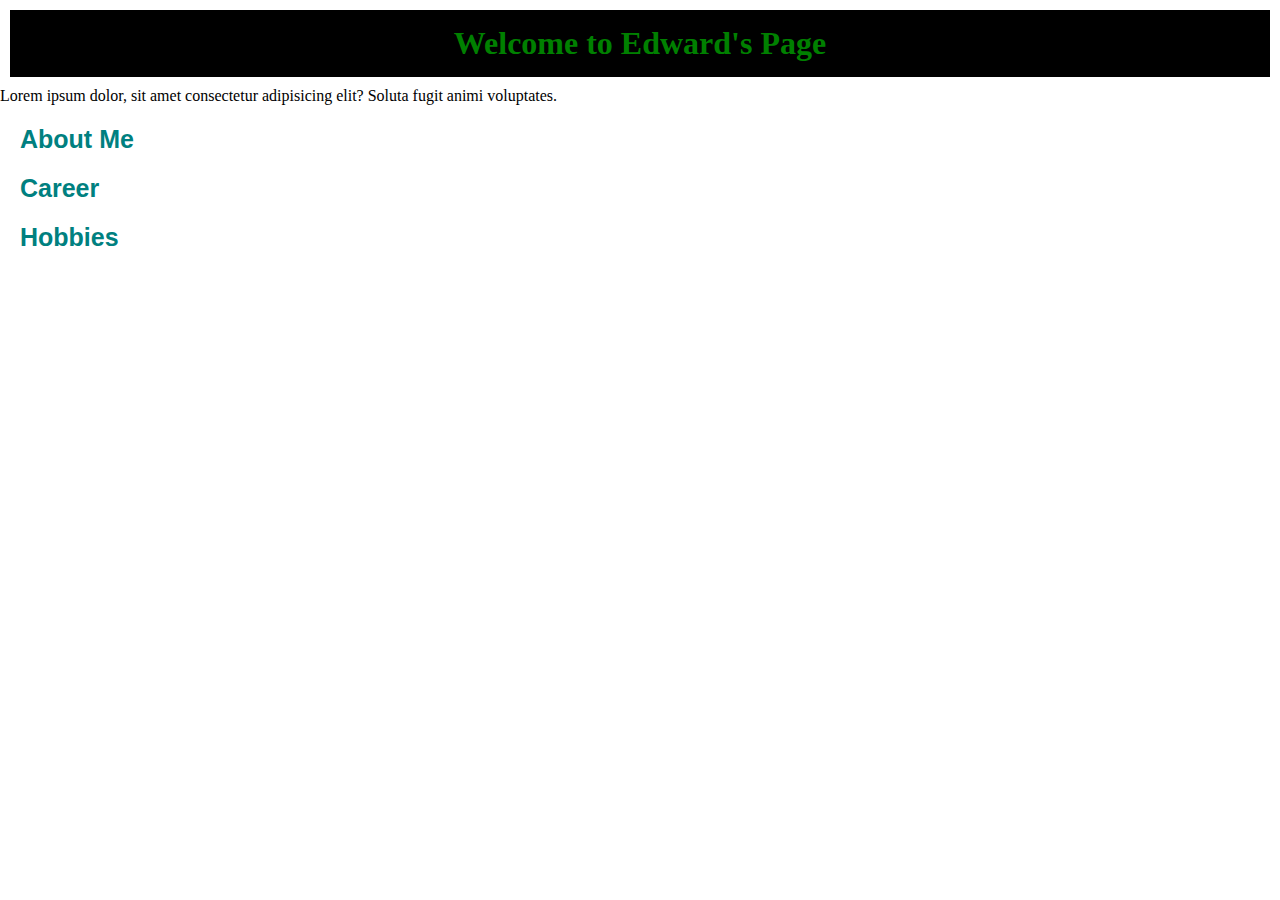
==== css_demo/index.html @ 5134c58e "test" ====
<!DOCTYPE html>
<html lang="en">
<head>
    <meta charset="UTF-8">
    <meta http-equiv="X-UA-Compatible" content="IE=edge">
    <meta name="viewport" content="width=device-width, initial-scale=1.0">
    <link rel="stylesheet" href="style.css">
    <title>Document</title>
</head>
<body>
    <h1 id="header">Welcome to Edward's Page</h1>
    <p>Lorem ipsum dolor, sit amet consectetur adipisicing elit? Soluta fugit animi voluptates.</p>
    <h2 class="subheader">About Me</h2>
    <h2 class="subheader">Career</h2>
    <h2 class="subheader">Hobbies</h2>
</body>
</html>
---- css_demo/style.css ----
/* 
SELECTOR{
    ATTRIBUTES: VALUES;
}
1. SELECTOR
2. ATTRIBURES
3. VALUES
*/

/* CSS RESET */
*{
    margin: 0;
    padding: 0;
}

/* TARGETING IDs */
#header{
    color: green;
    background-color: rgb(0, 0, 0);
    margin: 10px;
    padding: 15px;
    text-align: center;
}

/* TARGETING CLASSNAMES */
.subheader{
    font-family: 'Lucida Sans', 'Lucida Sans Regular', 'Lucida Grande', 'Lucida Sans Unicode', Geneva, Verdana, sans-serif;
    color: teal;
    margin: 20px;
    font-size: 25px;
}
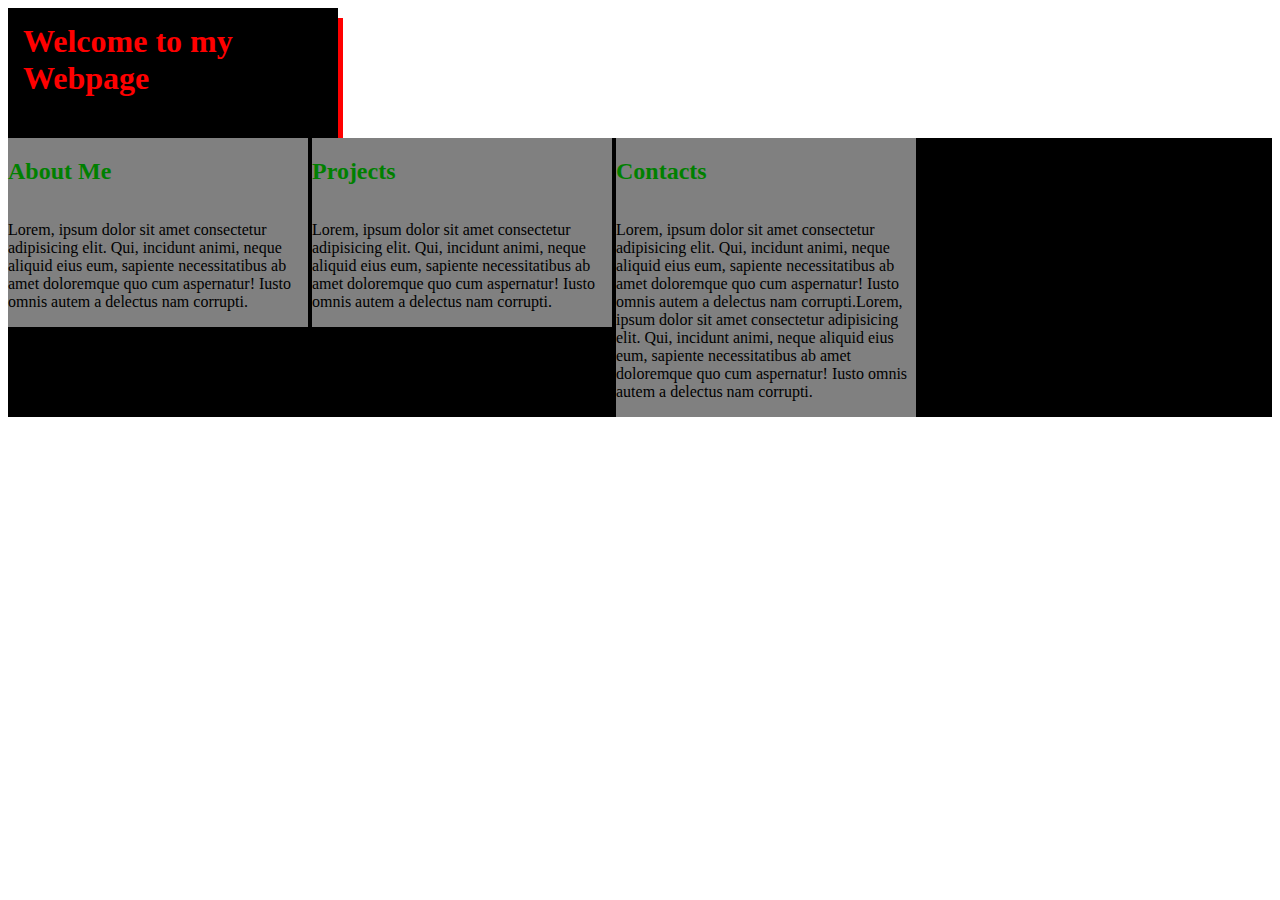
==== commit 59887d60: "W2D3" ====
--- a/css_demo/index.html
+++ b/css_demo/index.html
@@ -8,10 +8,20 @@
     <title>Document</title>
 </head>
 <body>
-    <h1 id="header">Welcome to Edward's Page</h1>
-    <p>Lorem ipsum dolor, sit amet consectetur adipisicing elit? Soluta fugit animi voluptates.</p>
-    <h2 class="subheader">About Me</h2>
-    <h2 class="subheader">Career</h2>
-    <h2 class="subheader">Hobbies</h2>
+    <h1 id="header">Welcome to my Webpage</h1>
+    <div id="main_body">
+        <div class="card_body">
+            <h2 class="subheader">About Me</h2>
+            <p>Lorem, ipsum dolor sit amet consectetur adipisicing elit. Qui, incidunt animi, neque aliquid eius eum, sapiente necessitatibus ab amet doloremque quo cum aspernatur! Iusto omnis autem a delectus nam corrupti.</p>
+        </div>
+        <div class="card_body">
+            <h2 class="subheader">Projects</h2>
+            <p>Lorem, ipsum dolor sit amet consectetur adipisicing elit. Qui, incidunt animi, neque aliquid eius eum, sapiente necessitatibus ab amet doloremque quo cum aspernatur! Iusto omnis autem a delectus nam corrupti.</p>
+        </div>
+        <div class="card_body">
+            <h2 class="subheader">Contacts</h2>
+            <p>Lorem, ipsum dolor sit amet consectetur adipisicing elit. Qui, incidunt animi, neque aliquid eius eum, sapiente necessitatibus ab amet doloremque quo cum aspernatur! Iusto omnis autem a delectus nam corrupti.Lorem, ipsum dolor sit amet consectetur adipisicing elit. Qui, incidunt animi, neque aliquid eius eum, sapiente necessitatibus ab amet doloremque quo cum aspernatur! Iusto omnis autem a delectus nam corrupti.</p>
+        </div>
+    </div>
 </body>
 </html>--- a/css_demo/style.css
+++ b/css_demo/style.css
@@ -1,31 +1,38 @@
 /* 
 SELECTOR{
-    ATTRIBUTES: VALUES;
+    ATTRIBUTES : PROPERTIES;
 }
-1. SELECTOR
-2. ATTRIBURES
-3. VALUES
+
+SELECTOR
+ - HTML tags
+ - ID or CLASS
 */
 
-/* CSS RESET */
-*{
-    margin: 0;
-    padding: 0;
+
+
+#header{
+    background-color: black;
+    color: red;
+    /* border: dotted 2px yellow; */
+    box-shadow: 5px 10px;
+    width: 300px;
+    height: 100px;
+    padding: 15px;
+    margin: 0px 0px 0px 0px;
 }
 
-/* TARGETING IDs */
-#header{
-    color: green;
-    background-color: rgb(0, 0, 0);
-    margin: 10px;
-    padding: 15px;
-    text-align: center;
+#main_body{
+    background-color: black;
 }
 
-/* TARGETING CLASSNAMES */
 .subheader{
-    font-family: 'Lucida Sans', 'Lucida Sans Regular', 'Lucida Grande', 'Lucida Sans Unicode', Geneva, Verdana, sans-serif;
-    color: teal;
-    margin: 20px;
-    font-size: 25px;
+    color: green;
+    display: inline-block;
+}
+
+.card_body{
+    background-color: grey;
+    display: inline-block;
+    width: 300px;
+    vertical-align: top;
 }